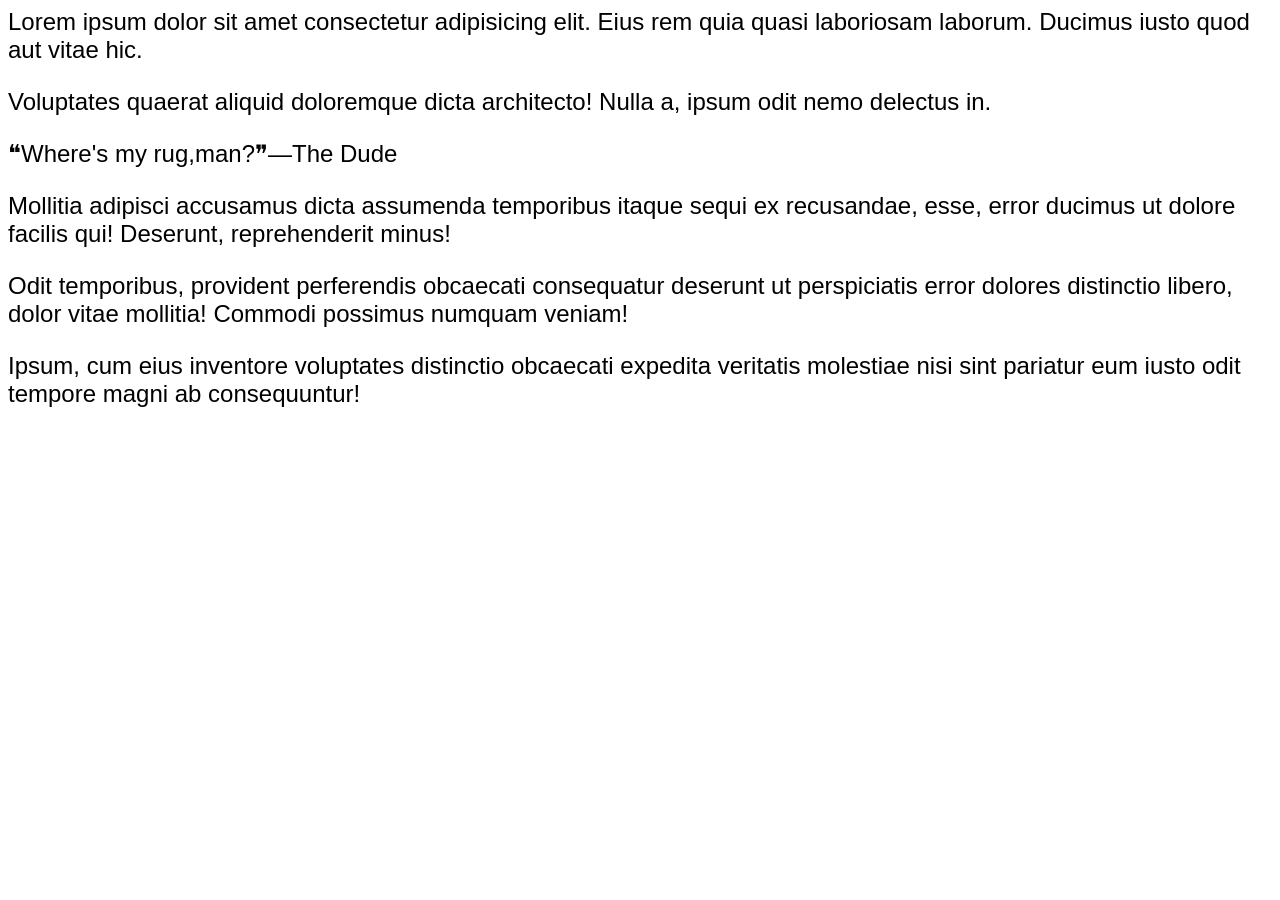
==== index.html @ 44ad02b9 "First commit" ====
<!DOCTYPE html>
<html lang="en">
    <head>
        <meta charset="UTF-8">
        <meta http-equiv="X-UA-Compatible" content="IE=edge">
        <meta name="viewport" content="width=device-width,initial-scale=1.0">
        <title>Document</title>
        
        <link rel="stylesheet" href="style.css">
    </head>
    <body>
       <!--  <header>
            <h1>Learning CSS</h1>
            <nav >
                <ul>
                    <li><a href="except.html"> Except file</a></li>
                    <li><a href="#2">Article 2</a></li>
                </ul> 
            </nav>
        </header>
        <hr>  -->
        <main>
            <!-- <article id="Ordered list">
                <h2>Ordered List</h2>
                <ol start="3" reversed>
                    <li>Step one</li>
                    <li>Step two</li>
                    <li>Step three</li>
                </ol>
            </article>
            <hr>
            <article id="unordered list">
                <h2>Unordered List</h2>
                <ul>
                    <li>Step one</li>
                    <li>Step two</li>
                    <li>Step three</li> -->
              <!--   </ul>
            </article>
            <hr>
             <article id="1">
            <h2>Article 1</h2>
             <p>I wanna learn about CSS now! I have already mastered HTML.</p>
        </article>
        <hr>
        <article id="2">
            <h2>Article 2</h2>
             <div span class="gray left">I am eating smokies and Boiled eggs besides tacos as I learn.</div> 
                 -->
        <!-- </article>
        <hr>
       <article id="3">
        <h2>Article 3</h2>
             <p id="second">Lemme take a break from eating snacks to learning CSS.</p>
       </article>
       <hr>
        <article id="Contact info">
        <h2>Contact Me</h2>
        <p>I expect to hear from you</p>
        <form>
            <p>
            <label for="name">Name:</label>
            <input type="text" placeholder="name" id="name">
            </p>
            <p>
                <label for="phone number">Phone Number:</label> -->
             <!--    <input type="textera" id="phone" placeholder="phone">
            </p>
            <p>
                <label for="email">Email:</label>
                <input type="text" id="email" placeholder="email">
            </p> 
            <p>
                <button type="submit">submit</button>
                <button type="reset">reset</button>
            </p>

        </form>
       </article>  -->
      <!--  <hr>
       <article id="Menu">
        <h2>My Menu</h2>
        <table>
            <caption>Menu</caption>
            <thead>
<tr>
    <th>&nbsp;</th>
    <th scope="col">Dish</th>
    <th scope="col">Qty<abbr title="Quantity" ></abbr></th>
    <th scope="col">Price</th>
</tr>
            </thead>
            <tbody>
                <tr > -->
                   <!--  <th scope="row">Rice & Ndengu</th>
                     <td>1 plate</td>   
                    <td><Ksh class="70">70</Ksh></td>
                </tr>
                <tr>
                    <th scope="row">Pilau</th>
                    <td>1 plate</td>
                    <td><Ksh class="120">120</Ksh></td>
                </tr>
                <tr>
                    <th scope="row">Chips</th>
                    <td>2 per person sharing</td>
                    <td><Ksh class="200">200</Ksh></td>
                </tr>
                <tr>
                    <th scope="row">Bhajia</th>
                    <td>2 Plates</td>
                    <td><Ksh class="250">250</Ksh></td>
                </tr>
                <tr>
                    <th scope="row">Ugali & Beef</th>
                    <td>1 Plate</td>
                    <td><Ksh class="150">150</Ksh></td>
                </tr>
            </tbody>
        </table>
        <br>
        <hr>
       </article>  -->
       
       <section class="columns">
       <p>Lorem ipsum dolor sit amet consectetur adipisicing elit. Eius rem quia quasi laboriosam laborum. Ducimus iusto quod aut vitae hic.</p>
       <p> Voluptates quaerat aliquid doloremque dicta architecto! Nulla a, ipsum odit nemo delectus in.</p>
      <!--  <h2>Next Topic</h2> -->
        <p class="quote">&#10077;Where's my rug,man?&#10078;<span class="nowrap">&#8212;The Dude</span></p>
       <p>Mollitia adipisci accusamus dicta assumenda temporibus itaque sequi ex recusandae, esse, error ducimus ut dolore facilis qui! Deserunt, reprehenderit minus!</p>
       <p>Odit temporibus, provident perferendis obcaecati consequatur deserunt ut perspiciatis error dolores distinctio libero, dolor vitae mollitia! Commodi possimus numquam veniam!</p>
       </section>
       <p>Ipsum, cum eius inventore voluptates distinctio obcaecati expedita veritatis molestiae nisi sint pariatur eum iusto odit tempore magni ab consequuntur!</p> 
        </main>
       
       <!--  <footer>
        <p>All rights reserved</p>
        <p>
        &gt;&gt;&gt;&copy;Milkah Ndonyo &lt;&lt;&lt;
        </p>
        <p>
        <ul>
        <li><a href="back to the top">Back to the top</a></li></ul>
        </p>
        </footer>   -->
    </body>
</html>
---- style.css ----
/* 
 body{
    font-size: medium 2rem;
    font-family: Arial, Helvetica, sans-serif;
    line-height: 1.5;
    background-color:gold;
    color: rgb(68, 68, 134);
    padding: 2px;
    outline: 5px solid lightblue;
    min-height: 100vh;
}
 input,button{
     font: inherit;
}

h1{
    border: 10px double rebeccapurple;
    border-top: 10px dotted blueviolet;
    color:blue
    
}
p {color: blueviolet;
   background-color: lightgrey;
    letter-spacing: 0.1em;
    line-height: 1.5;
    
    word-spacing: 0.25em;
    font-weight:bolder;
    font-family:Arial, Helvetica, sans-serif;
} 
.gray{
    color:gray;
    display: inline-block;
    border: 2px solid black;
    border-radius: 50px;
    font-size: medium;
    padding: 1.5rem;
    margin:1.5em;
    outline: 2px solid red;
    outline-offset: -20px;

}
.left{
   float: left;
}
#second {
    font-style: italic;

} 
 a{
    text-decoration: underline;
    cursor: pointer;
    color:blue;
 }
 a:visited{
    color: violet;
 }
  a:active{color:rebeccapurple;}
 a:hover,a:focus{color: red;
                   opacity: 0.9;
                
}

 ol{
color: brown;
    list-style-type: lower-roman;
 }
 ul{

    list-style: square;
    text-align:left;
    
    list-style-type: disc;
    color: darkblue;
    line-height: 1.6;
   
 }
   ul li;:nth-child(2){
    color:red;

 }
ul ::marker{
color: red;
font-family: fantasy;
font-size: 1em;

 } 
 nav{
    border: 2px;
    border-radius: 2rem;
    margin:auto 1rem;
    background-color: lawngreen
    
 }
  li a:visited{
    color:rebeccapurple;
    text-decoration:none ;
 } 
 li a{
    display: inline-block;
    margin-inline-start: 0.5rem;
 }
 li :last-child a{
    border-radius: 2rem;
 }  */
  body{
   font-size: 1.5rem;
   font-family: "Roboto", sans-serif;
  }
   .block{
   width: 30vw;
   height: 30vw;
   background-color: black;
   color: white;
   padding: 1rem;
   
  }
  .left{
   float: left;
   margin-right: 1 rem;
  }
  .right{
   float: right;
   margin-left: 1 rem;
  } */
  .columns{
   columns: 4 250px;
   column-rule: 3px solid black;
  }  
  .columns p{
   margin-top: 0;
  }
  .columns h2{
   break-inside: avoid;
   margin-top: 0;
   padding: 1rem;
   background-color: black;
   color: white;

  }
  .columns.quote{
   font-size: 3rem;
   text-align: center;
   color: #333;
   column-span: all;
   margin-top: 2rem;
  }
  .nowrap{
   white-space: nowrap;
  }
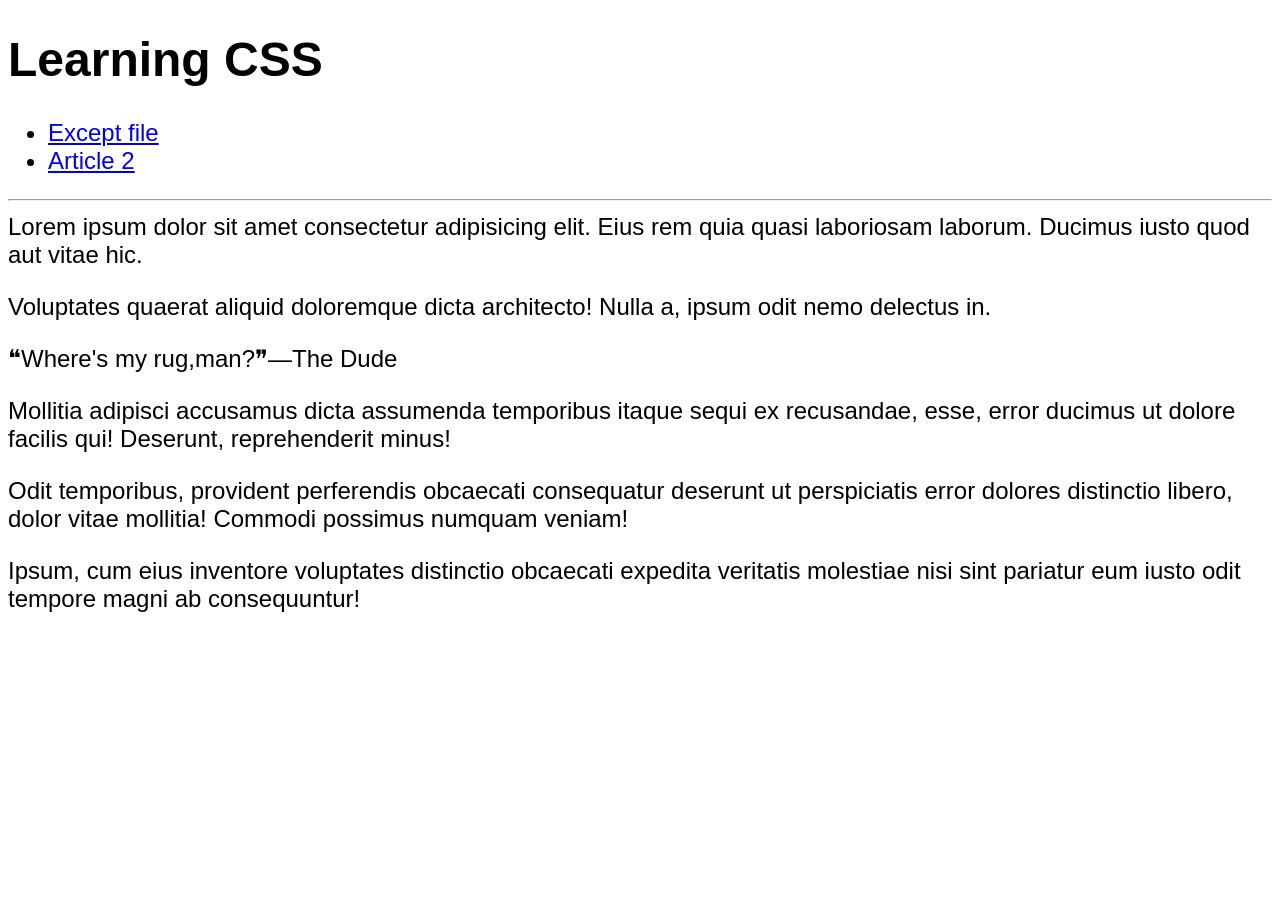
==== commit c10cc9e9: "Update index.html" ====
--- a/index.html
+++ b/index.html
@@ -9,7 +9,7 @@
         <link rel="stylesheet" href="style.css">
     </head>
     <body>
-       <!--  <header>
+         <header>
             <h1>Learning CSS</h1>
             <nav >
                 <ul>
@@ -18,7 +18,7 @@
                 </ul> 
             </nav>
         </header>
-        <hr>  -->
+        <hr> 
         <main>
             <!-- <article id="Ordered list">
                 <h2>Ordered List</h2>
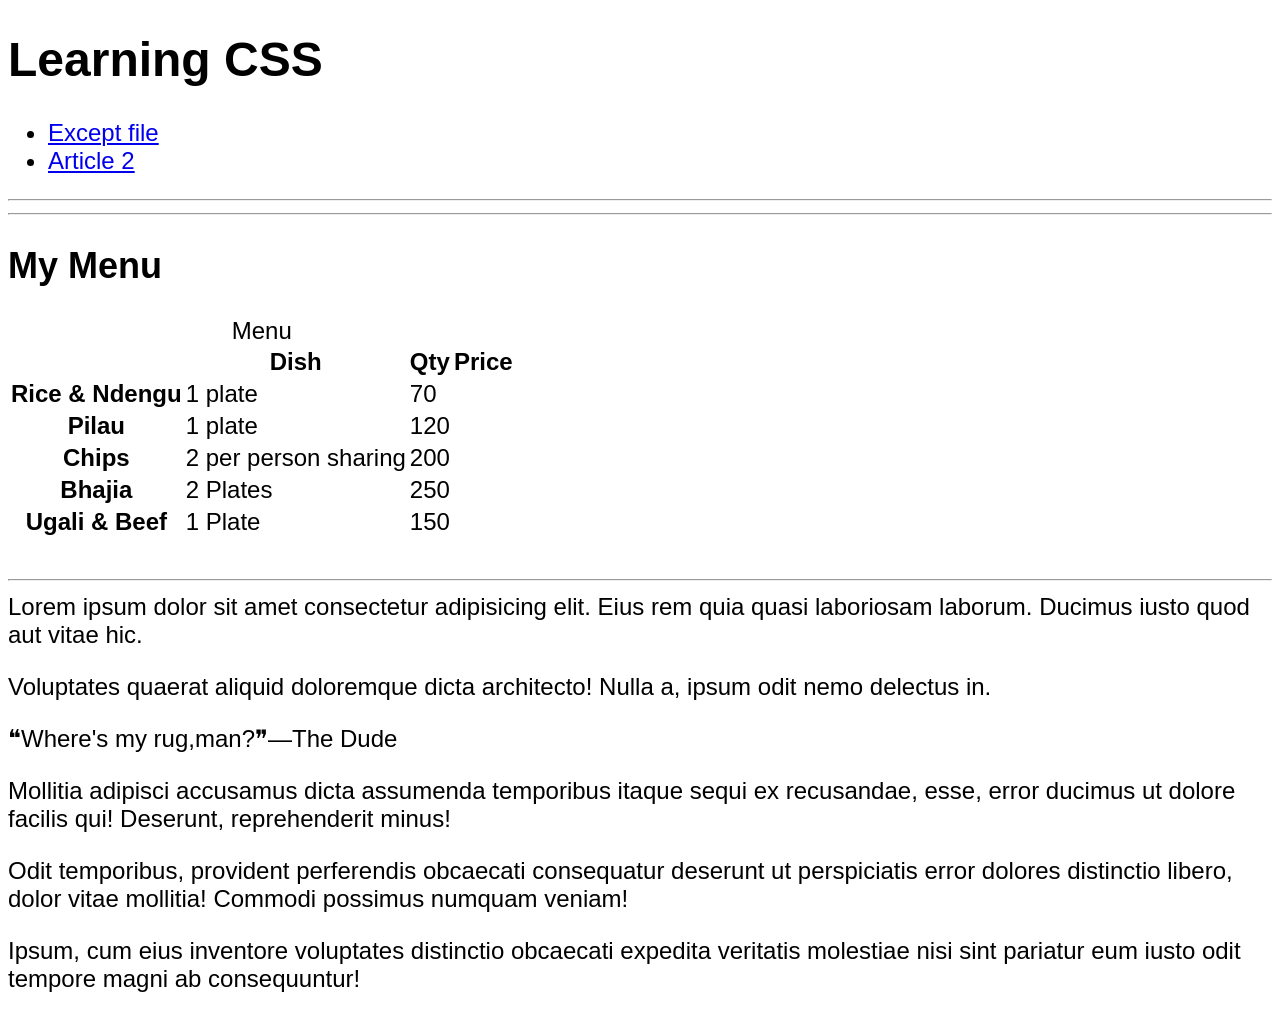
==== commit e427ff57: "added index html" ====
--- a/index.html
+++ b/index.html
@@ -77,7 +77,7 @@
 
         </form>
        </article>  -->
-      <!--  <hr>
+        <hr>
        <article id="Menu">
         <h2>My Menu</h2>
         <table>
@@ -91,8 +91,8 @@
 </tr>
             </thead>
             <tbody>
-                <tr > -->
-                   <!--  <th scope="row">Rice & Ndengu</th>
+                <tr > 
+                    <th scope="row">Rice & Ndengu</th>
                      <td>1 plate</td>   
                     <td><Ksh class="70">70</Ksh></td>
                 </tr>
@@ -120,7 +120,7 @@
         </table>
         <br>
         <hr>
-       </article>  -->
+       </article>  
        
        <section class="columns">
        <p>Lorem ipsum dolor sit amet consectetur adipisicing elit. Eius rem quia quasi laboriosam laborum. Ducimus iusto quod aut vitae hic.</p>
